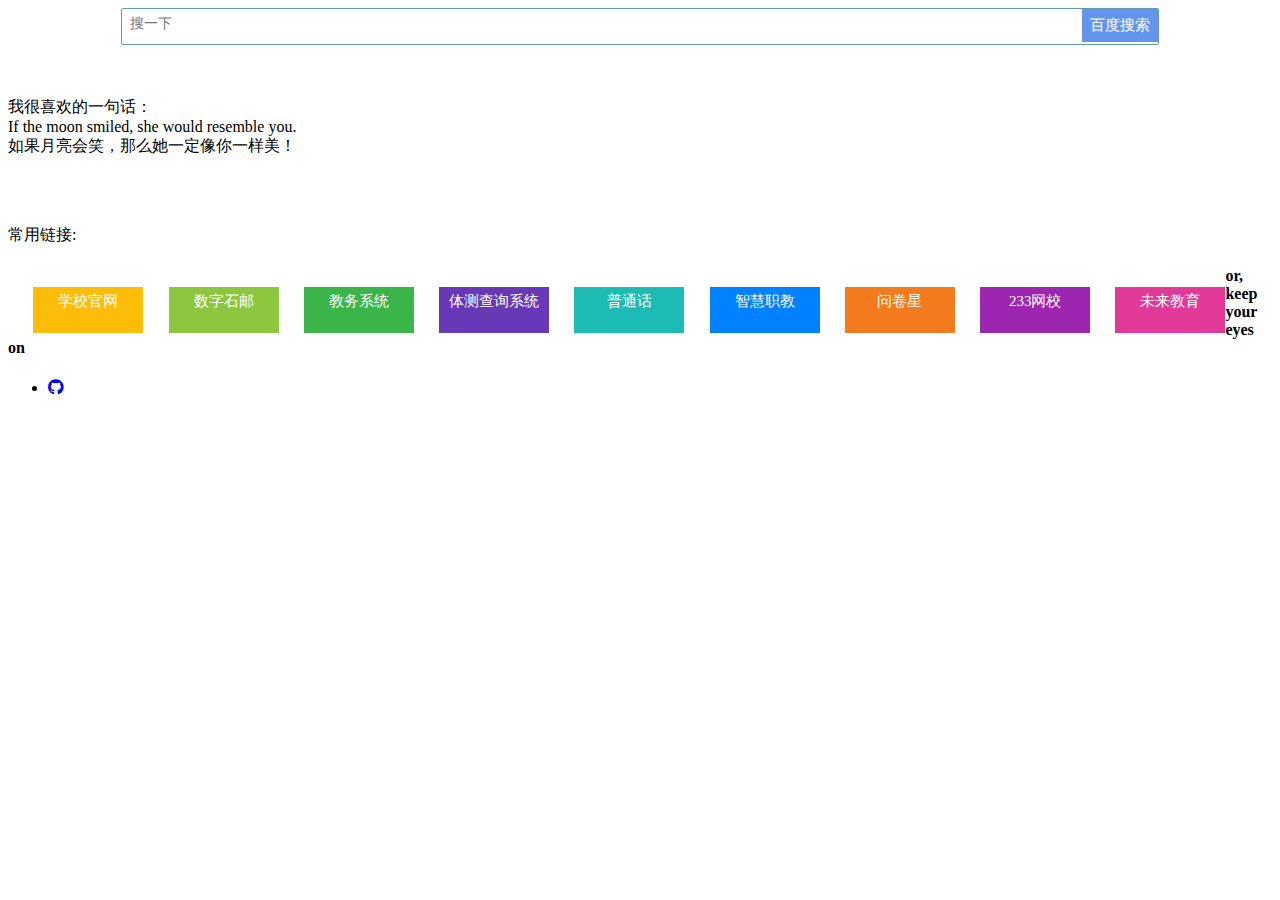
==== wtgc.html @ 748576e0 "新建wtgc" ====
<!DOCTYPE html>
<html lang="">

<head>
    <meta charset="UTF-8">
    <meta name="viewport" content="width=device-width, initial-scale=1, shrink-to-fit=no">
    <title>好酒、不见的主页</title>
    <meta name="description" content="好酒不见">
    <meta name="keywords" content="hjbj">
    <link rel="icon" type="image/ico" href="//gravatar.eas1.cn/avatar/4cc893d113dd74ceca73f9863f2c5446/">
    <link rel="stylesheet" href="https://cdn.staticfile.org/twitter-bootstrap/4.4.1/css/bootstrap.min.css">
    <link rel="stylesheet" href="https://cdn.staticfile.org/font-awesome/5.12.1/css/all.min.css">
    <link rel="stylesheet" href="style.css">
    <link rel="shortcut icon" type="image/x-icon" href="http://js.02boy.com/favicon.ico"  />
    <style> 
body{background-image:url(02bj.jpg); 
background-repeat:no-repeat;background-position:center} 
        .title{
            text-align: center;
            font-size: 25px;
            font-weight: bold;
            color: cadetblue;
            margin-top: 100px;
            margin-bottom: 20px;
            font-family: fantasy;
        }

        /* 下面是搜索框样式 */
        .searchBox{
            width: 82%;
            height: 35px;
            border: 1px solid cadetblue;
            outline: hidden;
            border-radius: 2px;
            margin: 0 auto;
            position: relative;
        }

        .inputBox{
                border: none;
                width: 80%;
                height: 26px;
                line-height: 35px;
                outline: none;
                padding-left: 8px;
                caret-color: #008B8B;
                font-size: 14px;
        }

        .searchBtn{
            width: 76px;
            height: 33px;
            border: none;
            position: absolute;
            right: 0;
            outline: none;
            color: white;
            font-size: 15px;
            background-color: cornflowerblue;
        }

        /* 鼠标滑过按钮时背景色改变 */
        .searchBtn:hover{
            background-color: #497fdf;
        }
        
        #M1{
        	width: 100px;
            height: 36px;
            padding-top: 2px\9;
            /* cursor: pointer; */
            color: #fff;
            font-size: 15px;
            /* letter-spacing: 1px; */
            background: #3385ff;
            /* border-bottom: 1px solid #2d78f4; */
            /* outline: medium; */
            border-bottom: none;
            -webkit-appearance: none;   
            -webkit-border-radius: 0;
            border: 0;
            text-align: center;
            text-decoration:none;
            color: #fff;
            background-color: #007bff;
            border-color: #007bff;
            padding: 5px;
            float: left;
            margin-left: 2%;     
            margin-top: 2%;
        }
</style> 
<meta http-equiv="Content-Security-Policy" content="upgrade-insecure-requests" />
</head>

<body>
    <div id="main" class="container">
        <div class="row my-card justify-content-center">
            <div class="col-lg-4 photo-bg"></div>
            <div class="col-lg-8 card">
            	
                
<div class="searchBox">
	<form action="http://www.baidu.com/baidu" target="_blank">
    <input name="tn" type="hidden" value="baidu">
    <input  class="inputBox" type="text" name="word" size="30" placeholder="搜一下">
    <input  class="searchBtn" type="submit" value="百度搜索">
    </form>
</div>

                <br><br>
                <p>
                    我很喜欢的一句话：
                    <br>If the moon smiled, she would resemble you.
                    <br> 如果月亮会笑，那么她一定像你一样美！

                </p>
                <br><br>
                                <p>常用链接:</p>
                
                
               <div width="100px" height="100px">
<!--                	
               	<a href="https://github.com/18702664585/18702664585.github.io.git" id="M1" style="background-color: #ff0000;">个人网页</a>
               	<a href="https://www.csdn.net/" id="M1" style="background-color: #eb4310;">CSDN</a>
                <a href="https://www.wjx.cn/" id="M1" style="background-color: #f6941d;">问卷星</a>
               	<a href="http://www.sjzpc.edu.cn/" id="M1" style="background-color: #fbb417;">学校官网</a>
               	<a href="https://xxpt.sjzpc.edu.cn/h5/guide/index.html" id="M1" style="background-color: #ffff00;">数字石邮</a>
               	<a href="http://jwxt.cptc.cn/xtgl/index_initMenu.html" id="M1" style="background-color: #cdd541;">教务系统</a>
                <a href="http://hbbm.cltt.org/pscweb/index.html" id="M1" style="background-color: #99cc33">普通话</a>
               	<a href="https://zjy2.icve.com.cn/portal/login.html" id="M1" style="background-color: #3f9337;">智慧职教</a>
               	<a href="http://me.ismartlearning.cn/center/student/index.html?studentId=1" id="M1" style="background-color: #219167;">iSmart</a>
                <a href="#" id="M1" style="background-color: #239676;"></a>
                <a href="#" id="M1" style="background-color: #24998d;"></a>
                <a href="#" id="M1" style="background-color: #1f9baa;"></a>
                <a href="#" id="M1" style="background-color: #0080ff;"></a>
                <a href="#" id="M1" style="background-color: #3366cc;"></a>
                <a href="#" id="M1" style="background-color: #333399;"></a>
                <a href="#" id="M1" style="background-color: #003366;"></a>
                <a href="#" id="M1" style="background-color: #800080;"></a>
                <a href="#" id="M1" style="background-color: #a1488e;"></a>
                <a href="#" id="M1" style="background-color: #c71585;"></a>
                <a href="#" id="M1" style="background-color: #bd2158;"></a> -->

                <!-- <a href="https://github.com/18702664585/18702664585.github.io.git" id="M1" style="background-color: #e54d42;">个人网页</a> -->
                <a href="http://www.sjzpc.edu.cn/" id="M1" style="background-color: #fbbd08;">学校官网</a>
                <a href="https://xxpt.sjzpc.edu.cn/h5/guide/index.html" id="M1" style="background-color: #8dc63f;">数字石邮</a>
                <a href="http://jwxt.cptc.cn/xtgl/index_initMenu.html" id="M1" style="background-color: #39b54a;">教务系统</a>
                <a href="http://202.207.126.78/index.php" id="M1" style="background-color: #6739b6;">体测查询系统</a>
                <a href="http://hbbm.cltt.org/pscweb/index.html" id="M1" style="background-color: #1cbbb4;">普通话</a>
                <a href="https://zjy2.icve.com.cn/portal/login.html" id="M1" style="background-color: #0081ff;">智慧职教</a>
                <a href="https://www.wjx.cn/" id="M1" style="background-color: #f37b1d;">问卷星</a>
                <a href="https://wx.233.com/tiku/chapter/384" id="M1" style="background-color: #9c26b0;">233网校</a>
                <a href="http://cj.ek100.cn/Course" id="M1" style="background-color: #e03997;">未来教育</a>

                <!-- <a href="#" id="M1" style="background-color: #a5673f;"></a>
                <a href="#" id="M1" style="background-color: #8799a3;"></a>
               	 -->
               </div>

                <h4 class="mt-4">or, keep your eyes on</h4>
                <ul class="social mt-1">
                    <li><a href="https://github.com/18702664585"><i class="fab fa-github" aria-hidden="true"></i></a></li>
                </ul>

            </div>
        </div>
        <div class="footer">
            <footer class="mt-3">
                <iframe frameborder="no" border="0" marginwidth="0" marginheight="0" width=330 height=110 src="https://music.163.com/outchain/player?type=2&id=1817406390&auto=1&height=66"></iframe>
                <script type="text/javascript">document.write(unescape("%3Cspan id='cnzz_stat_icon_1278686381'%3E%3C/span%3E%3Cscript src='https://v1.cnzz.com/z_stat.php%3Fid%3D1278686381%26show%3Dpic' type='text/javascript'%3E%3C/script%3E"));</script>
            </footer>
        </div>
    </div>
</body>
</html>
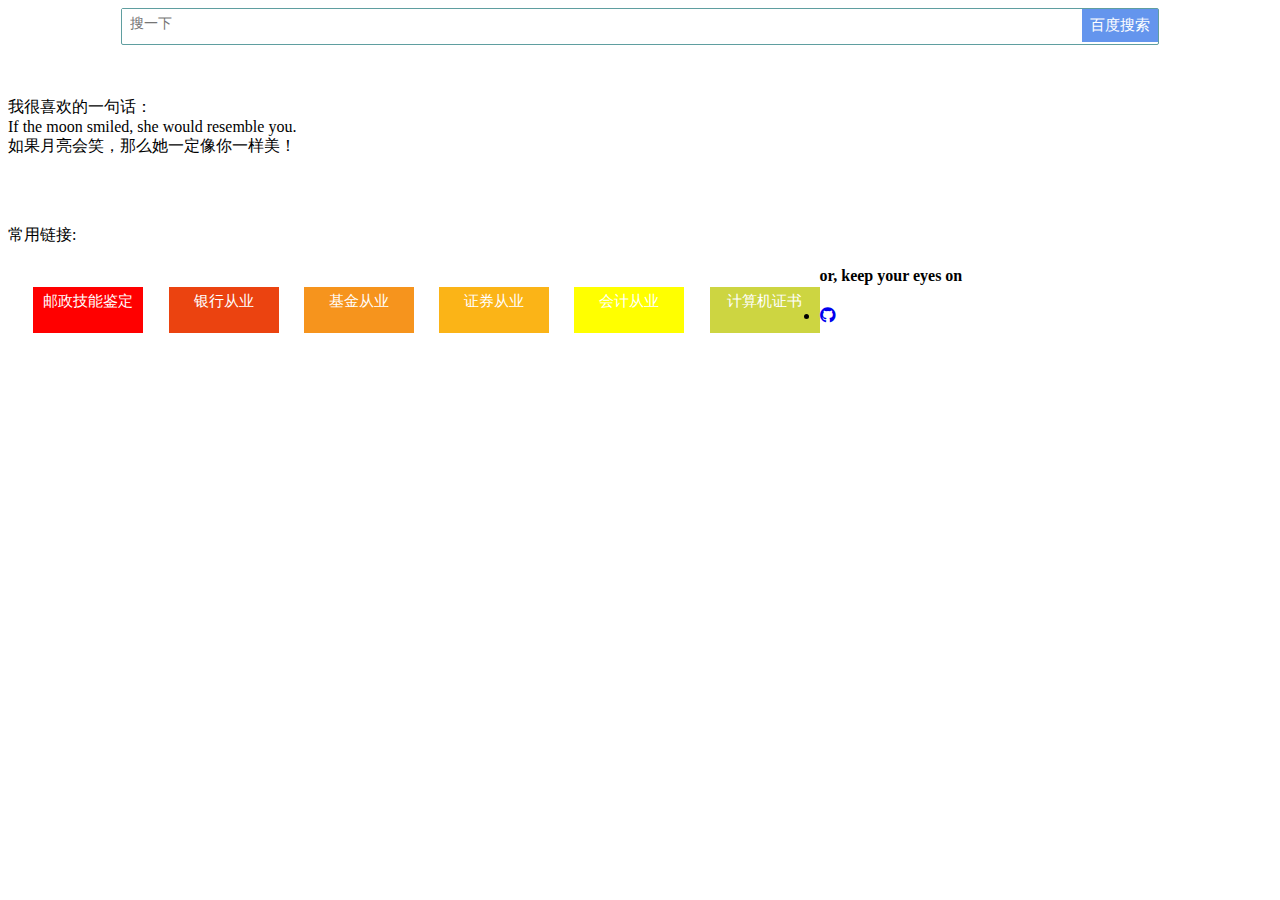
==== commit 732a18d9: "Update wtgc.html" ====
--- a/wtgc.html
+++ b/wtgc.html
@@ -120,16 +120,16 @@
                 
                 
                <div width="100px" height="100px">
-<!--                	
-               	<a href="https://github.com/18702664585/18702664585.github.io.git" id="M1" style="background-color: #ff0000;">个人网页</a>
-               	<a href="https://www.csdn.net/" id="M1" style="background-color: #eb4310;">CSDN</a>
-                <a href="https://www.wjx.cn/" id="M1" style="background-color: #f6941d;">问卷星</a>
-               	<a href="http://www.sjzpc.edu.cn/" id="M1" style="background-color: #fbb417;">学校官网</a>
-               	<a href="https://xxpt.sjzpc.edu.cn/h5/guide/index.html" id="M1" style="background-color: #ffff00;">数字石邮</a>
-               	<a href="http://jwxt.cptc.cn/xtgl/index_initMenu.html" id="M1" style="background-color: #cdd541;">教务系统</a>
-                <a href="http://hbbm.cltt.org/pscweb/index.html" id="M1" style="background-color: #99cc33">普通话</a>
-               	<a href="https://zjy2.icve.com.cn/portal/login.html" id="M1" style="background-color: #3f9337;">智慧职教</a>
-               	<a href="http://me.ismartlearning.cn/center/student/index.html?studentId=1" id="M1" style="background-color: #219167;">iSmart</a>
+               	
+               	<a href="https://gzfy.cpoc.cn/GZFYV2/modua/ua_ssologingzfy.do" id="M1" style="background-color: #ff0000;">邮政技能鉴定</a>
+               	<a href="http://cj.ccbp.org.cn/site/#/default/login" id="M1" style="background-color: #eb4310;">银行从业</a>
+                <a href="http://baoming.amac.org.cn/CZSB30-Site/#/default/login" id="M1" style="background-color: #f6941d;">基金从业</a>
+               	<a href="https://www.sac.net.cn/" id="M1" style="background-color: #fbb417;">证券从业</a>
+               	<a href="http://kzp.mof.gov.cn/acc/system/base/login" id="M1" style="background-color: #ffff00;">会计从业</a>
+               	<a href="http://ncre.neea.edu.cn/" id="M1" style="background-color: #cdd541;">计算机证书</a>
+                <!-- <a href="" id="M1" style="background-color: #99cc33;"></a>
+               	<a href="" id="M1" style="background-color: #3f9337;"></a>
+               	<a href="" id="M1" style="background-color: #219167;"></a>
                 <a href="#" id="M1" style="background-color: #239676;"></a>
                 <a href="#" id="M1" style="background-color: #24998d;"></a>
                 <a href="#" id="M1" style="background-color: #1f9baa;"></a>
@@ -142,7 +142,7 @@
                 <a href="#" id="M1" style="background-color: #c71585;"></a>
                 <a href="#" id="M1" style="background-color: #bd2158;"></a> -->
 
-                <!-- <a href="https://github.com/18702664585/18702664585.github.io.git" id="M1" style="background-color: #e54d42;">个人网页</a> -->
+                <!-- <a href="https://github.com/18702664585/18702664585.github.io.git" id="M1" style="background-color: #e54d42;">个人网页</a>
                 <a href="http://www.sjzpc.edu.cn/" id="M1" style="background-color: #fbbd08;">学校官网</a>
                 <a href="https://xxpt.sjzpc.edu.cn/h5/guide/index.html" id="M1" style="background-color: #8dc63f;">数字石邮</a>
                 <a href="http://jwxt.cptc.cn/xtgl/index_initMenu.html" id="M1" style="background-color: #39b54a;">教务系统</a>
@@ -151,7 +151,7 @@
                 <a href="https://zjy2.icve.com.cn/portal/login.html" id="M1" style="background-color: #0081ff;">智慧职教</a>
                 <a href="https://www.wjx.cn/" id="M1" style="background-color: #f37b1d;">问卷星</a>
                 <a href="https://wx.233.com/tiku/chapter/384" id="M1" style="background-color: #9c26b0;">233网校</a>
-                <a href="http://cj.ek100.cn/Course" id="M1" style="background-color: #e03997;">未来教育</a>
+                <a href="http://cj.ek100.cn/Course" id="M1" style="background-color: #e03997;">未来教育</a> -->
 
                 <!-- <a href="#" id="M1" style="background-color: #a5673f;"></a>
                 <a href="#" id="M1" style="background-color: #8799a3;"></a>
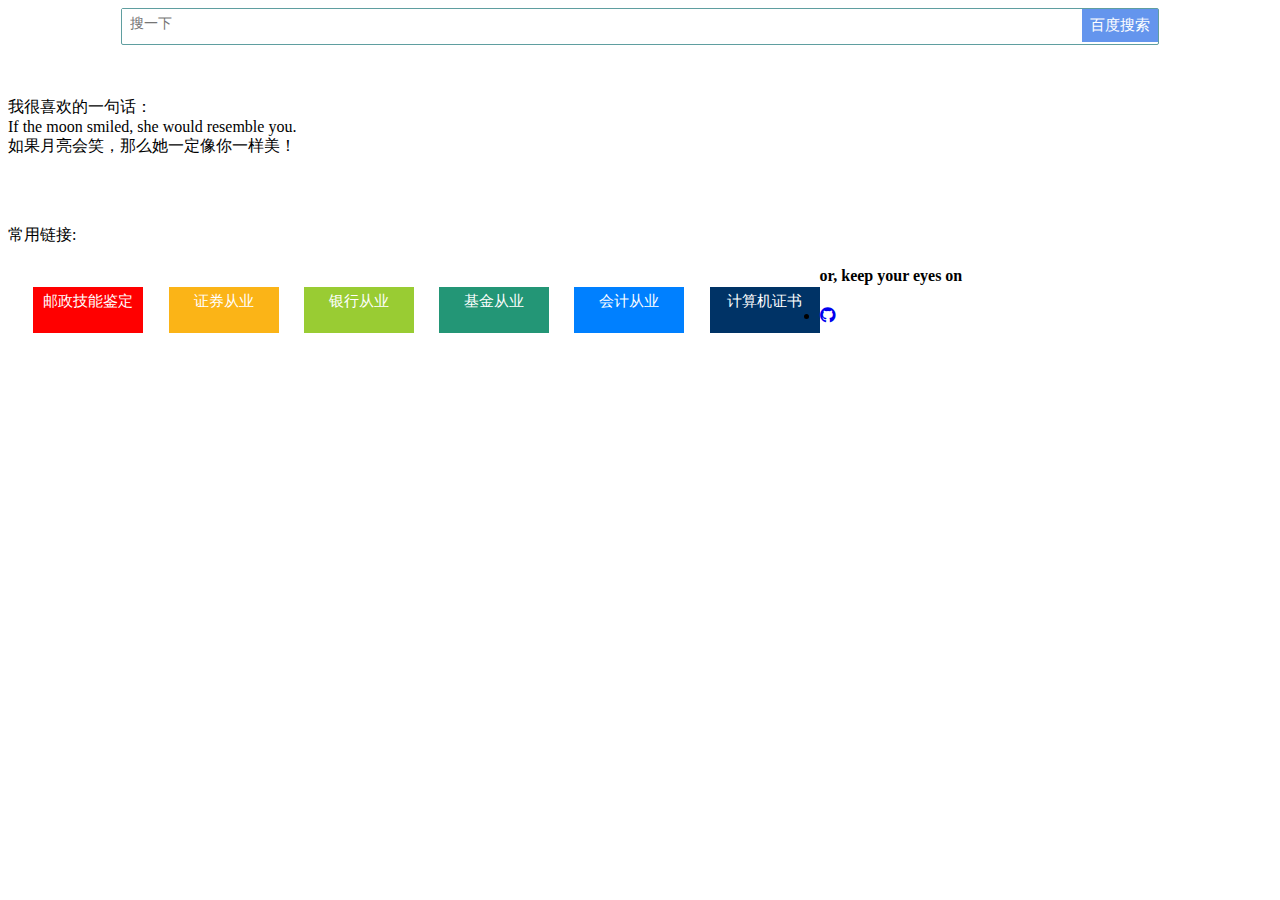
==== commit c00d9535: "Update wtgc.html" ====
--- a/wtgc.html
+++ b/wtgc.html
@@ -122,40 +122,26 @@
                <div width="100px" height="100px">
                	
                	<a href="https://gzfy.cpoc.cn/GZFYV2/modua/ua_ssologingzfy.do" id="M1" style="background-color: #ff0000;">邮政技能鉴定</a>
-               	<a href="http://cj.ccbp.org.cn/site/#/default/login" id="M1" style="background-color: #eb4310;">银行从业</a>
-                <a href="http://baoming.amac.org.cn/CZSB30-Site/#/default/login" id="M1" style="background-color: #f6941d;">基金从业</a>
+               	<!-- <a href="" id="M1" style="background-color: #eb4310;"></a>
+                <a href="" id="M1" style="background-color: #f6941d;"></a> -->
                	<a href="https://www.sac.net.cn/" id="M1" style="background-color: #fbb417;">证券从业</a>
-               	<a href="http://kzp.mof.gov.cn/acc/system/base/login" id="M1" style="background-color: #ffff00;">会计从业</a>
-               	<a href="http://ncre.neea.edu.cn/" id="M1" style="background-color: #cdd541;">计算机证书</a>
-                <!-- <a href="" id="M1" style="background-color: #99cc33;"></a>
-               	<a href="" id="M1" style="background-color: #3f9337;"></a>
-               	<a href="" id="M1" style="background-color: #219167;"></a>
-                <a href="#" id="M1" style="background-color: #239676;"></a>
-                <a href="#" id="M1" style="background-color: #24998d;"></a>
-                <a href="#" id="M1" style="background-color: #1f9baa;"></a>
-                <a href="#" id="M1" style="background-color: #0080ff;"></a>
-                <a href="#" id="M1" style="background-color: #3366cc;"></a>
-                <a href="#" id="M1" style="background-color: #333399;"></a>
-                <a href="#" id="M1" style="background-color: #003366;"></a>
-                <a href="#" id="M1" style="background-color: #800080;"></a>
+               	<!-- <a href="" id="M1" style="background-color: #ffff00;"></a>
+               	<a href="" id="M1" style="background-color: #cdd541;"></a> -->
+                <a href="http://cj.ccbp.org.cn/site/#/default/login" id="M1" style="background-color: #99cc33;">银行从业</a>
+               	<!-- <a href="" id="M1" style="background-color: #3f9337;"></a>
+               	<a href="" id="M1" style="background-color: #219167;"></a> -->
+                <a href="http://baoming.amac.org.cn/CZSB30-Site/#/default/login" id="M1" style="background-color: #239676;">基金从业</a>
+                <!-- <a href="" id="M1" style="background-color: #24998d;"></a>
+                <a href="" id="M1" style="background-color: #1f9baa;"></a> -->
+                <a href="http://kzp.mof.gov.cn/acc/system/base/login" id="M1" style="background-color: #0080ff;">会计从业</a>
+                <!-- <a href="#" id="M1" style="background-color: #3366cc;"></a>
+                <a href="#" id="M1" style="background-color: #333399;"></a> -->
+                <a href="http://ncre.neea.edu.cn/" id="M1" style="background-color: #003366;">计算机证书</a>
+                <!-- <a href="#" id="M1" style="background-color: #800080;"></a>
                 <a href="#" id="M1" style="background-color: #a1488e;"></a>
                 <a href="#" id="M1" style="background-color: #c71585;"></a>
                 <a href="#" id="M1" style="background-color: #bd2158;"></a> -->
 
-                <!-- <a href="https://github.com/18702664585/18702664585.github.io.git" id="M1" style="background-color: #e54d42;">个人网页</a>
-                <a href="http://www.sjzpc.edu.cn/" id="M1" style="background-color: #fbbd08;">学校官网</a>
-                <a href="https://xxpt.sjzpc.edu.cn/h5/guide/index.html" id="M1" style="background-color: #8dc63f;">数字石邮</a>
-                <a href="http://jwxt.cptc.cn/xtgl/index_initMenu.html" id="M1" style="background-color: #39b54a;">教务系统</a>
-                <a href="http://202.207.126.78/index.php" id="M1" style="background-color: #6739b6;">体测查询系统</a>
-                <a href="http://hbbm.cltt.org/pscweb/index.html" id="M1" style="background-color: #1cbbb4;">普通话</a>
-                <a href="https://zjy2.icve.com.cn/portal/login.html" id="M1" style="background-color: #0081ff;">智慧职教</a>
-                <a href="https://www.wjx.cn/" id="M1" style="background-color: #f37b1d;">问卷星</a>
-                <a href="https://wx.233.com/tiku/chapter/384" id="M1" style="background-color: #9c26b0;">233网校</a>
-                <a href="http://cj.ek100.cn/Course" id="M1" style="background-color: #e03997;">未来教育</a> -->
-
-                <!-- <a href="#" id="M1" style="background-color: #a5673f;"></a>
-                <a href="#" id="M1" style="background-color: #8799a3;"></a>
-               	 -->
                </div>
 
                 <h4 class="mt-4">or, keep your eyes on</h4>
